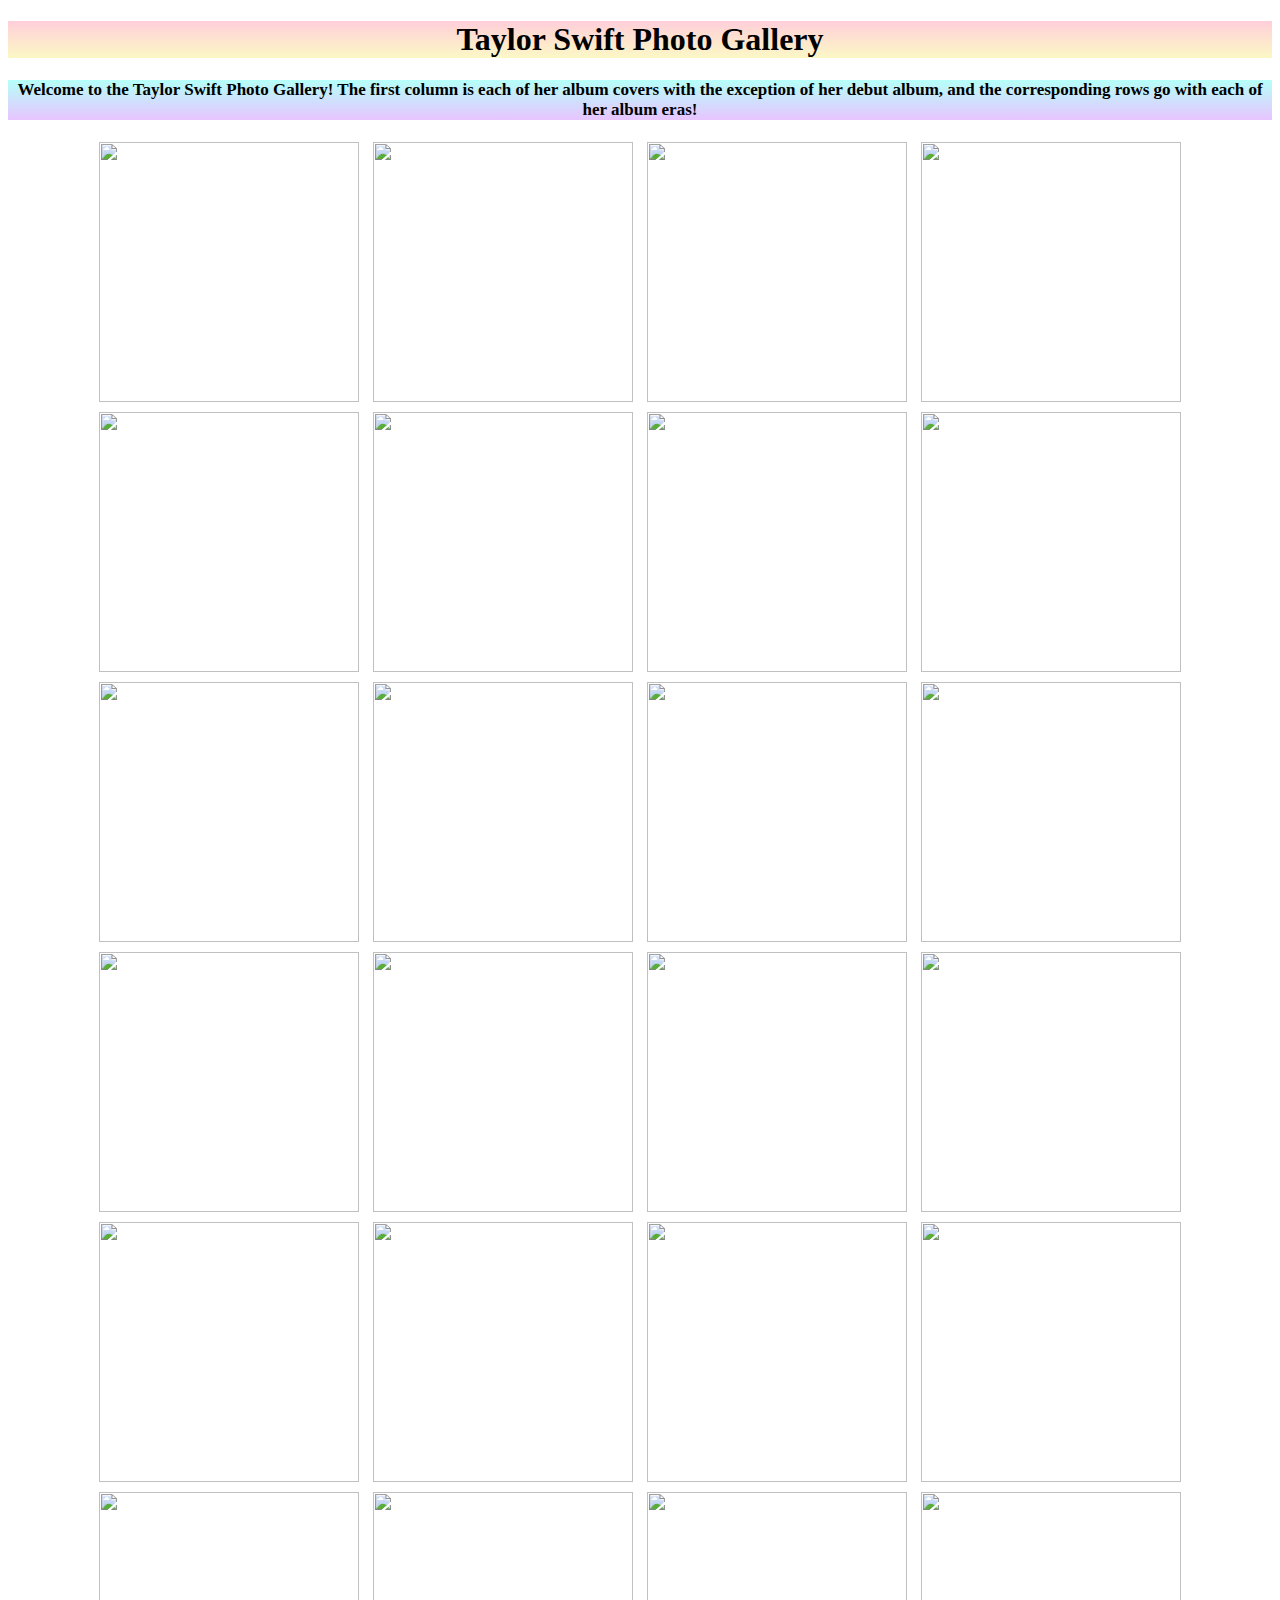
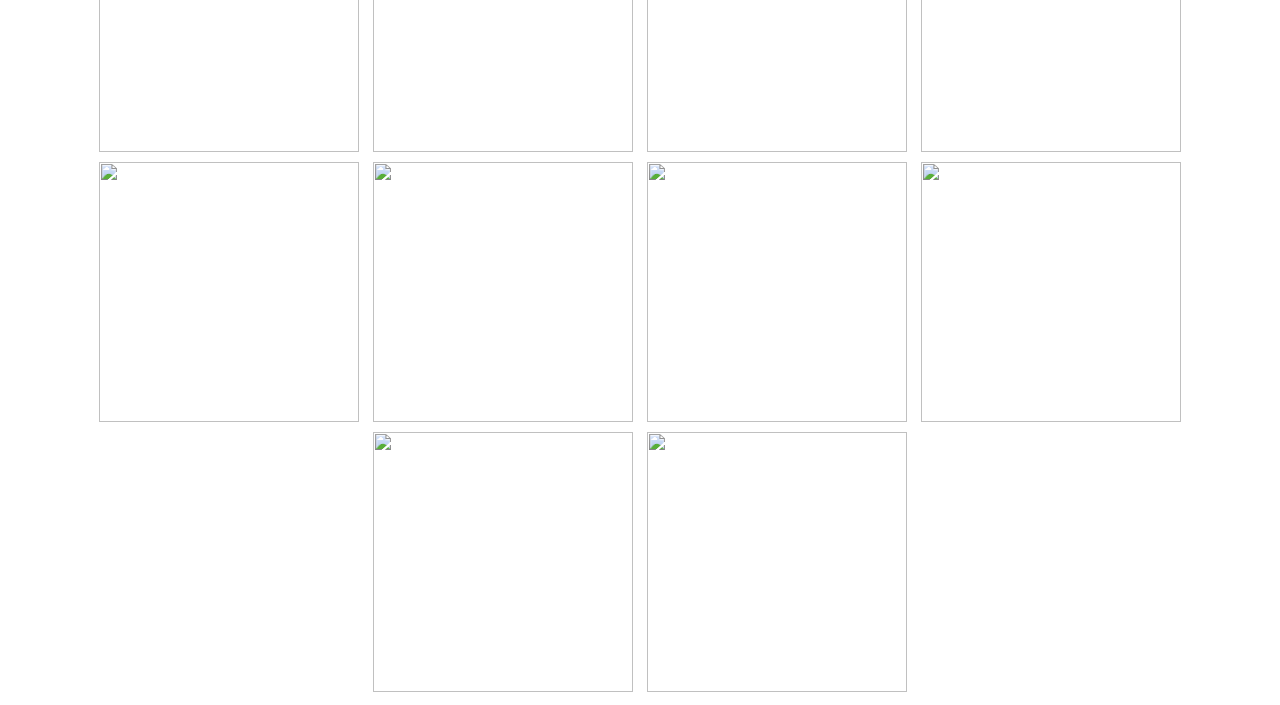
==== index.html @ 3aa71ac4 "firstcommit" ====
<!DOCTYPE html>
<html lang="en" dir="ltr">
  <head>
    <meta charset="utf-8">
    <link rel="stylesheet" href="styles.css"
    <link href="https://fonts.googleapis.com/css?family=Dancing+Script|Staatliches&display=swap"
      rel="stylesheet">
  <!--  <title>Taylor Swift Photo Gallery</title>-->
  </head>
  <body><center>
    <!--pink circular header-->
<h1> Taylor Swift Photo Gallery </h1>
<h3> Welcome to the Taylor Swift Photo Gallery! The first column is each of her album
covers with the exception of her debut album, and the corresponding rows go with each
of her album eras! </h3>
    <!--Photo Gallery-->
      <!-- row one -->
    <section class="flex_display">
      <img src="/Users/apple/Desktop/Photo_Gallery/Assets/Picture1.png" alt
        "Taylor Swift Fearless Album Cover">
      <img src="/Users/apple/Desktop/Photo_Gallery/Assets/Picture2.JPG" alt
        "Taylor Swift performing">
      <img src= "/Users/apple/Desktop/Photo_Gallery/Assets/Picture3.JPG" alt
        "Taylor Swift Fearless Tour">
      <img src= "/Users/apple/Desktop/Photo_Gallery/Assets/Picture4.JPG" alt
        "Taylor Swift Fearless Tour You Belong with Me">
      <img src= "/Users/apple/Desktop/Photo_Gallery/Assets/Picture5.jpg" alt
        "Taylor Swift 2010 Grammys">
      <!-- row two -->
      <img src="/Users/apple/Desktop/Photo_Gallery/Assets/Picture6.png" alt"
        Taylor Swift Speak Now Album Cover">
      <img src="/Users/apple/Desktop/Photo_Gallery/Assets/Picture7.jpeg" alt"
        Speak Now World Tour">
      <img src="/Users/apple/Desktop/Photo_Gallery/Assets/Picture8.jpeg" alt"
        Speak Now World Tour">
      <img src="/Users/apple/Desktop/Photo_Gallery/Assets/Picture9.jpeg" alt"
      Taylor Swift AMA 2011">
      <img src="/Users/apple/Desktop/Photo_Gallery/Assets/Picture10.jpeg" alt"
        Taylor Swift CMA 2011">
        <!-- row three -->
        <img src="/Users/apple/Desktop/Photo_Gallery/Assets/Picture11.jpeg" alt"
          Taylor Swift RED Album Cover">
        <img src="/Users/apple/Desktop/Photo_Gallery/Assets/Picture12.jpeg" alt"
        RED Tour">
        <img src="/Users/apple/Desktop/Photo_Gallery/Assets/Picture13.jpeg" alt"
        Taylor Swift at 2014 Grammys">
        <img src="/Users/apple/Desktop/Photo_Gallery/Assets/Picture14.jpeg" alt"
        CMA Awards RED">
        <img src="/Users/apple/Desktop/Photo_Gallery/Assets/Picture15.jpeg" alt"
        BMAs 2013">
        <!-- row four -->
        <img src="/Users/apple/Desktop/Photo_Gallery/Assets/Picture16.jpeg" alt"
        Taylor Swift 1989 Album Cover">
        <img src="/Users/apple/Desktop/Photo_Gallery/Assets/Picture17.jpeg" alt"
        2015 grammys">
        <img src="/Users/apple/Desktop/Photo_Gallery/Assets/Picture18.jpeg" alt"
        1989 World Tour">
        <img src="/Users/apple/Desktop/Photo_Gallery/Assets/Picture19.jpeg" alt"
        2016 grammys">
        <img src="/Users/apple/Desktop/Photo_Gallery/Assets/Picture20.jpeg" alt"
        1989 how you get the girl">
        <!-- row five -->
        <img src="/Users/apple/Desktop/Photo_Gallery/Assets/Picture21.jpeg" alt"
        Reputation Album Cover">
        <img src="/Users/apple/Desktop/Photo_Gallery/Assets/Picture22.webp" alt"
        reputation stadium tour intro">
        <img src="/Users/apple/Desktop/Photo_Gallery/Assets/Picture23.jpeg" alt"
        reptour">
        <img src="/Users/apple/Desktop/Photo_Gallery/Assets/Picture24.jpeg" alt"
        readyforit">
        <img src="/Users/apple/Desktop/Photo_Gallery/Assets/Picture25.jpg" alt"
        2018 AMA awards">
        <!-- row six -->
        <img src="/Users/apple/Desktop/Photo_Gallery/Assets/Picture26.jpeg" alt"
        Lover Album Cover">
        <img src="/Users/apple/Desktop/Photo_Gallery/Assets/Picture27.jpeg" alt"
        ME! Performance">
        <img src="/Users/apple/Desktop/Photo_Gallery/Assets/Picture28.jpeg" alt"
        iheartradio awards 2019">
        <img src="/Users/apple/Desktop/Photo_Gallery/Assets/Picture29.jpg" alt"
        time100 gala">
        <img src="/Users/apple/Desktop/Photo_Gallery/Assets/Picture30.png" alt"
        youneedtocalmdown">
    <!--Contact Information-->
  </body>
</html>
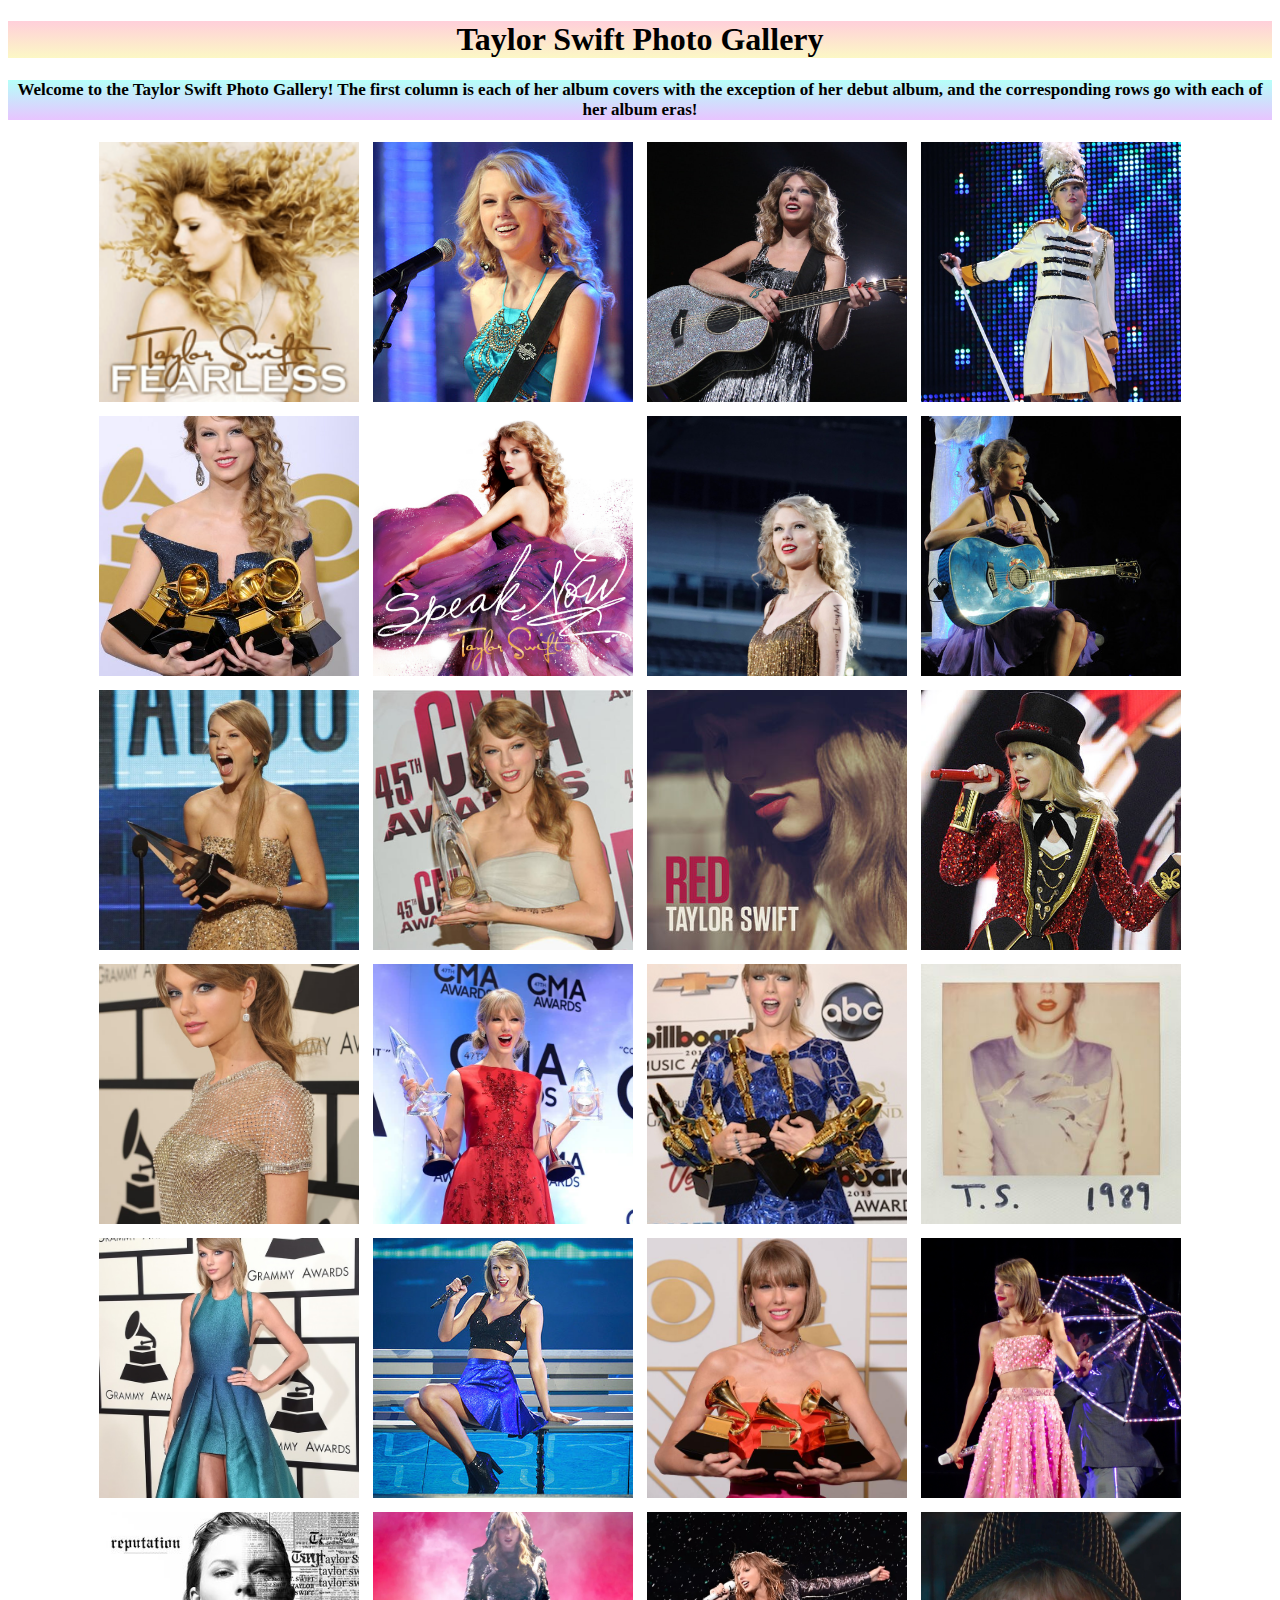
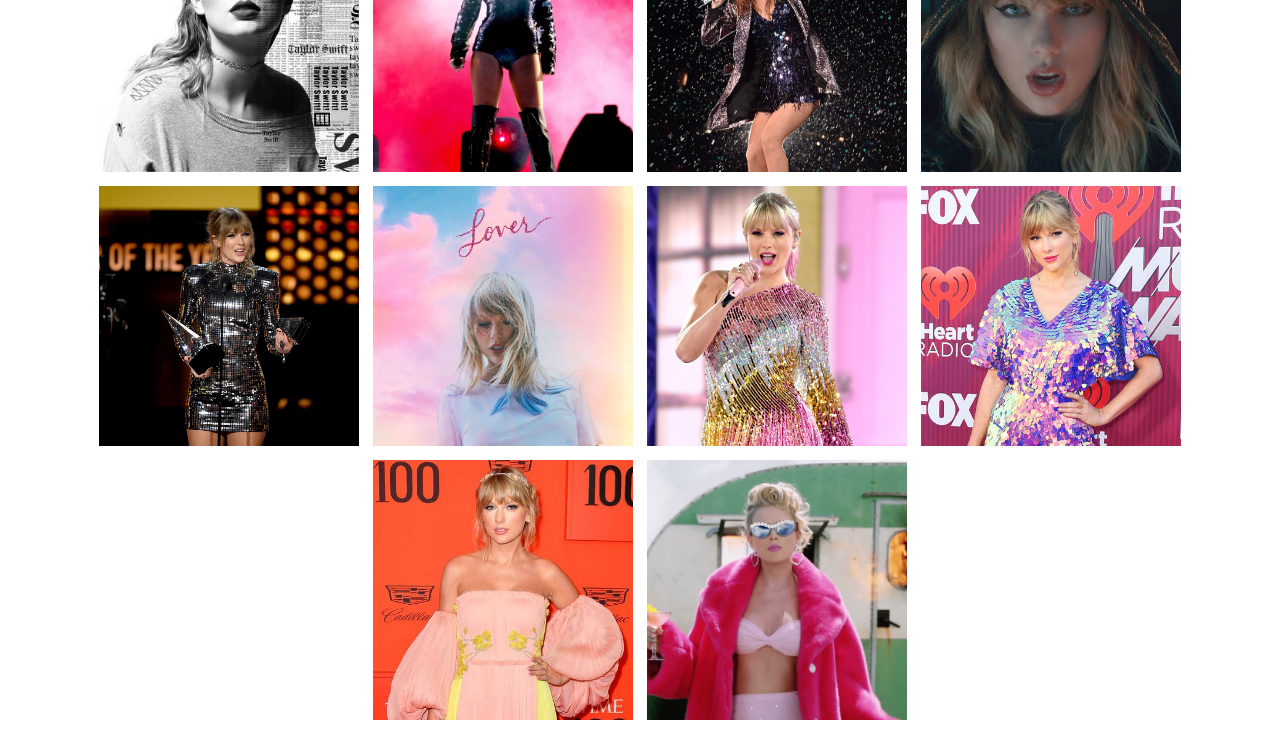
==== commit 7ee66e53: "SecondCommit" ====
--- a/index.html
+++ b/index.html
@@ -16,70 +16,70 @@
     <!--Photo Gallery-->
       <!-- row one -->
     <section class="flex_display">
-      <img src="/Users/apple/Desktop/Photo_Gallery/Assets/Picture1.png" alt
+      <img src="./Assets/Picture1.png" alt
         "Taylor Swift Fearless Album Cover">
-      <img src="/Users/apple/Desktop/Photo_Gallery/Assets/Picture2.JPG" alt
+      <img src="./Assets/Picture2.JPG" alt
         "Taylor Swift performing">
-      <img src= "/Users/apple/Desktop/Photo_Gallery/Assets/Picture3.JPG" alt
+      <img src= "./Assets/Picture3.JPG" alt
         "Taylor Swift Fearless Tour">
-      <img src= "/Users/apple/Desktop/Photo_Gallery/Assets/Picture4.JPG" alt
+      <img src= "./Assets/Picture4.JPG" alt
         "Taylor Swift Fearless Tour You Belong with Me">
-      <img src= "/Users/apple/Desktop/Photo_Gallery/Assets/Picture5.jpg" alt
+      <img src= "./Assets/Picture5.jpg" alt
         "Taylor Swift 2010 Grammys">
       <!-- row two -->
-      <img src="/Users/apple/Desktop/Photo_Gallery/Assets/Picture6.png" alt"
+      <img src="./Assets/Picture6.png" alt"
         Taylor Swift Speak Now Album Cover">
-      <img src="/Users/apple/Desktop/Photo_Gallery/Assets/Picture7.jpeg" alt"
+      <img src="./Assets/Picture7.jpeg" alt"
         Speak Now World Tour">
-      <img src="/Users/apple/Desktop/Photo_Gallery/Assets/Picture8.jpeg" alt"
+      <img src="./Assets/Picture8.jpeg" alt"
         Speak Now World Tour">
-      <img src="/Users/apple/Desktop/Photo_Gallery/Assets/Picture9.jpeg" alt"
+      <img src="./Assets/Picture9.jpeg" alt"
       Taylor Swift AMA 2011">
-      <img src="/Users/apple/Desktop/Photo_Gallery/Assets/Picture10.jpeg" alt"
+      <img src="./Assets/Picture10.jpeg" alt"
         Taylor Swift CMA 2011">
         <!-- row three -->
-        <img src="/Users/apple/Desktop/Photo_Gallery/Assets/Picture11.jpeg" alt"
+        <img src="./Assets/Picture11.jpeg" alt"
           Taylor Swift RED Album Cover">
-        <img src="/Users/apple/Desktop/Photo_Gallery/Assets/Picture12.jpeg" alt"
+        <img src="./Assets/Picture12.jpeg" alt"
         RED Tour">
-        <img src="/Users/apple/Desktop/Photo_Gallery/Assets/Picture13.jpeg" alt"
+        <img src="./Assets/Picture13.jpeg" alt"
         Taylor Swift at 2014 Grammys">
-        <img src="/Users/apple/Desktop/Photo_Gallery/Assets/Picture14.jpeg" alt"
+        <img src="./Assets/Picture14.jpeg" alt"
         CMA Awards RED">
-        <img src="/Users/apple/Desktop/Photo_Gallery/Assets/Picture15.jpeg" alt"
+        <img src="./Assets/Picture15.jpeg" alt"
         BMAs 2013">
         <!-- row four -->
-        <img src="/Users/apple/Desktop/Photo_Gallery/Assets/Picture16.jpeg" alt"
+        <img src="./Assets/Picture16.jpeg" alt"
         Taylor Swift 1989 Album Cover">
-        <img src="/Users/apple/Desktop/Photo_Gallery/Assets/Picture17.jpeg" alt"
+        <img src="./Assets/Picture17.jpeg" alt"
         2015 grammys">
-        <img src="/Users/apple/Desktop/Photo_Gallery/Assets/Picture18.jpeg" alt"
+        <img src="./Assets/Picture18.jpeg" alt"
         1989 World Tour">
-        <img src="/Users/apple/Desktop/Photo_Gallery/Assets/Picture19.jpeg" alt"
+        <img src="./Assets/Picture19.jpeg" alt"
         2016 grammys">
-        <img src="/Users/apple/Desktop/Photo_Gallery/Assets/Picture20.jpeg" alt"
+        <img src="./Assets/Picture20.jpeg" alt"
         1989 how you get the girl">
         <!-- row five -->
-        <img src="/Users/apple/Desktop/Photo_Gallery/Assets/Picture21.jpeg" alt"
+        <img src="./Assets/Picture21.jpeg" alt"
         Reputation Album Cover">
-        <img src="/Users/apple/Desktop/Photo_Gallery/Assets/Picture22.webp" alt"
+        <img src="./Assets/Picture22.webp" alt"
         reputation stadium tour intro">
-        <img src="/Users/apple/Desktop/Photo_Gallery/Assets/Picture23.jpeg" alt"
+        <img src="./Assets/Picture23.jpeg" alt"
         reptour">
-        <img src="/Users/apple/Desktop/Photo_Gallery/Assets/Picture24.jpeg" alt"
+        <img src="./Assets/Picture24.jpeg" alt"
         readyforit">
-        <img src="/Users/apple/Desktop/Photo_Gallery/Assets/Picture25.jpg" alt"
+        <img src="./Assets/Picture25.jpg" alt"
         2018 AMA awards">
         <!-- row six -->
-        <img src="/Users/apple/Desktop/Photo_Gallery/Assets/Picture26.jpeg" alt"
+        <img src="./Assets/Picture26.jpeg" alt"
         Lover Album Cover">
-        <img src="/Users/apple/Desktop/Photo_Gallery/Assets/Picture27.jpeg" alt"
+        <img src="./Assets/Picture27.jpeg" alt"
         ME! Performance">
-        <img src="/Users/apple/Desktop/Photo_Gallery/Assets/Picture28.jpeg" alt"
+        <img src="./Assets/Picture28.jpeg" alt"
         iheartradio awards 2019">
-        <img src="/Users/apple/Desktop/Photo_Gallery/Assets/Picture29.jpg" alt"
+        <img src="./Assets/Picture29.jpg" alt"
         time100 gala">
-        <img src="/Users/apple/Desktop/Photo_Gallery/Assets/Picture30.png" alt"
+        <img src="./Assets/Picture30.png" alt"
         youneedtocalmdown">
     <!--Contact Information-->
   </body>
